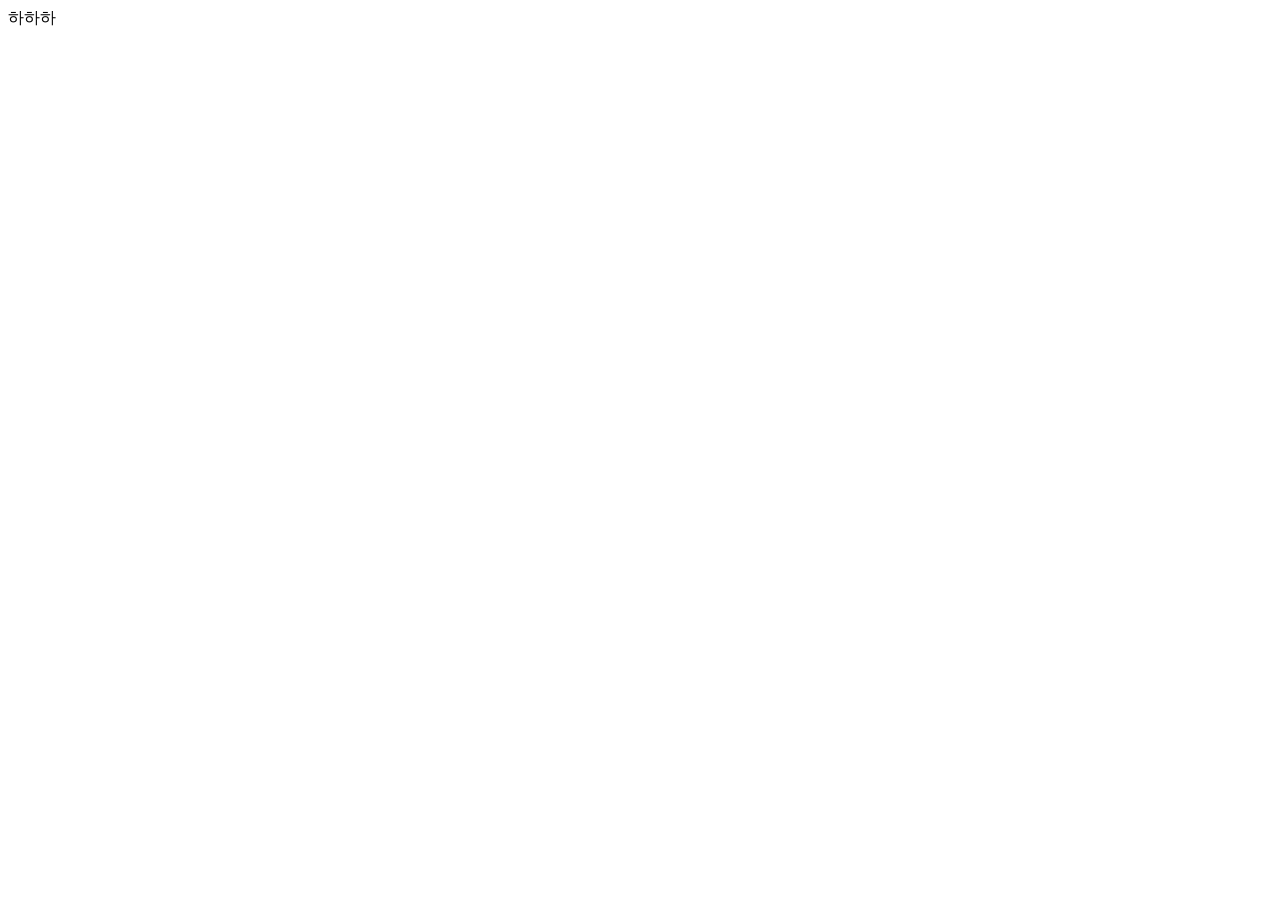
==== src/main/resources/templates/index.html @ bf117bea "기본 thymeleaf layout 설정" ====
﻿<!DOCTYPE html>
<html lang="en"
      xmlns:th="http://www.thymeleaf.org"
      xmlns:layout="http://www.ultraq.net.nz/thymeleaf/layout"
      layout:decorator="~{layouts/layout}">

<div layout:fragment="content">
하하하
</div>

</html>
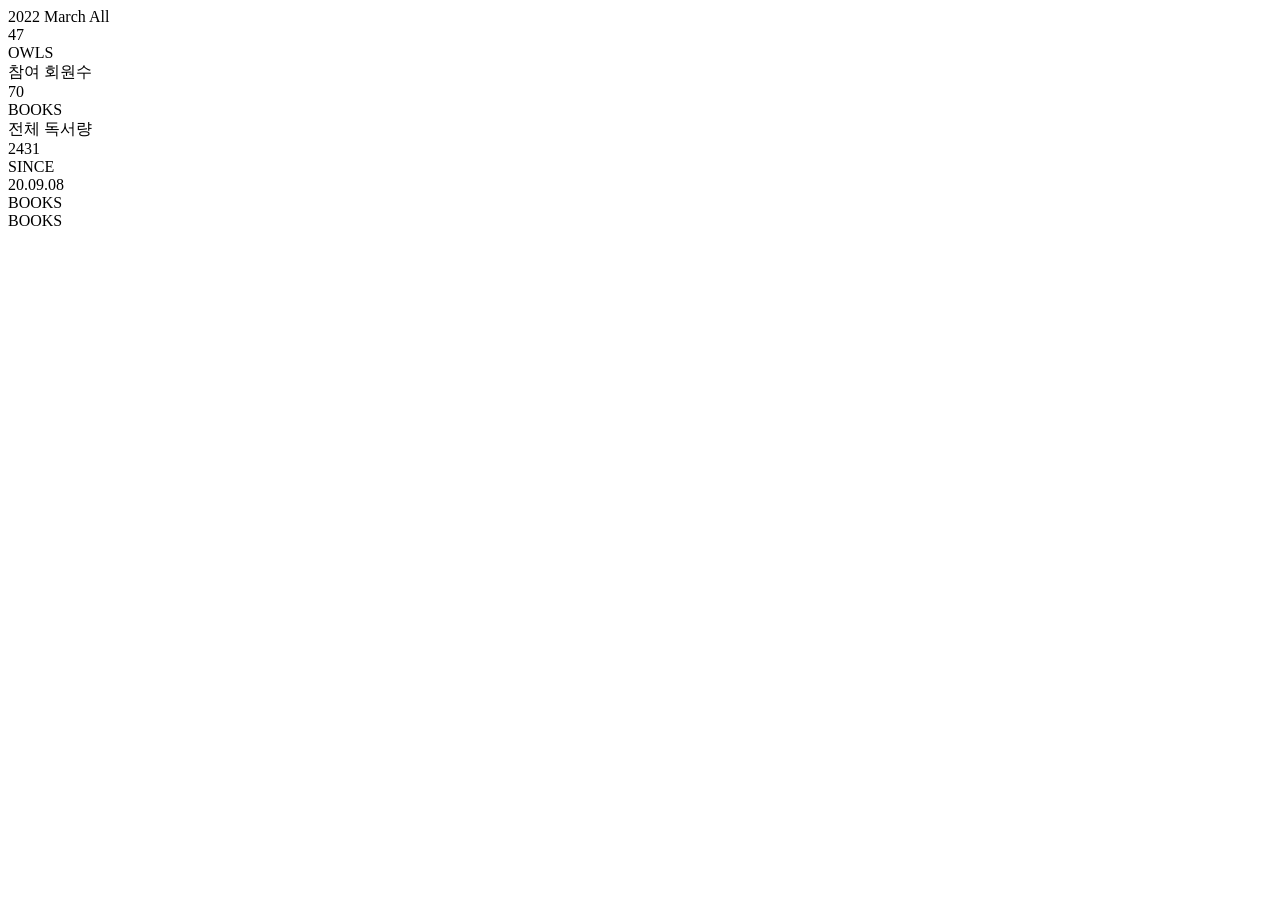
==== commit 15e40192: "git 경로 오류 바로잡음" ====
--- a/src/main/resources/templates/index.html
+++ b/src/main/resources/templates/index.html
@@ -1,11 +1,61 @@
-﻿<!DOCTYPE html>
-<html lang="en"
-      xmlns:th="http://www.thymeleaf.org"
+<!DOCTYPE html>
+<html xmlns:th="http://www.thymeleaf.org"
       xmlns:layout="http://www.ultraq.net.nz/thymeleaf/layout"
       layout:decorator="~{layouts/layout}">
 
 <div layout:fragment="content">
-하하하
+  <div id="container">
+
+    <div id="targetForm">
+      <span>2022 March All</span>
+    </div>
+
+
+    <div class="row row-cols-1 row-cols-sm-3">
+      <div class="col">
+        <div class="numberBoard">
+          <div class="count">47</div>
+          <div class="info">
+            <span class="info-title">OWLS</span><br>
+            <span>참여 회원수</span>
+          </div>
+        </div>
+      </div>
+      <div class="col">
+        <div class="numberBoard">
+          <div class="count">70</div>
+          <div class="info">
+            <span class="info-title">BOOKS</span><br>
+            <span>전체 독서량</span>
+          </div>
+        </div>
+      </div>
+      <div class="col">
+        <div class="numberBoard">
+          <div class="count">2431</div>
+          <div class="info">
+            <span class="info-title">SINCE</span><br>
+            <span>20.09.08</span>
+          </div>
+        </div>
+      </div>
+    </div>
+
+
+    <div class="row row-cols-1 row-cols-sm-2 row-cols-md-2">
+      <div class="col">
+        <div class="graphBoard">
+          <span class="info-title">BOOKS</span>
+        </div>
+      </div>
+      <div class="col">
+        <div class="graphBoard">
+          <span class="info-title">BOOKS</span>
+        </div>
+      </div>
+    </div>
+
+  </div>
 </div>
 
 </html>
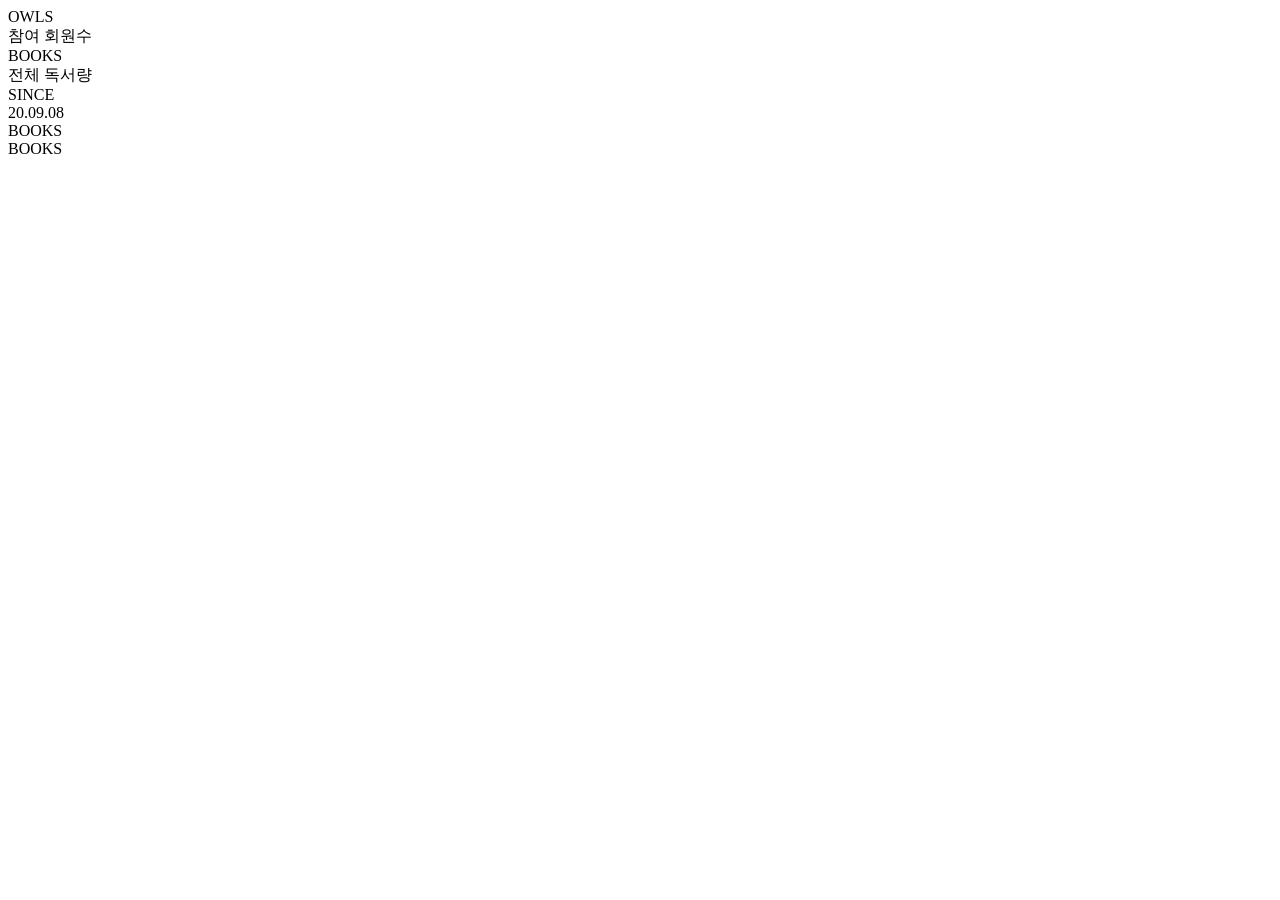
==== commit 18e52158: "멤버가 all 인 경우의 뷰단해결" ====
--- a/src/main/resources/templates/index.html
+++ b/src/main/resources/templates/index.html
@@ -5,16 +5,14 @@
 
 <div layout:fragment="content">
   <div id="container">
-
     <div id="targetForm">
-      <span>2022 March All</span>
+      <span th:text="${filter}"></span>
     </div>
-
 
     <div class="row row-cols-1 row-cols-sm-3">
       <div class="col">
         <div class="numberBoard">
-          <div class="count">47</div>
+          <div class="count" th:text="${memberCount}"></div>
           <div class="info">
             <span class="info-title">OWLS</span><br>
             <span>참여 회원수</span>
@@ -23,7 +21,7 @@
       </div>
       <div class="col">
         <div class="numberBoard">
-          <div class="count">70</div>
+          <div class="count" th:text="${totalBooks}"></div>
           <div class="info">
             <span class="info-title">BOOKS</span><br>
             <span>전체 독서량</span>
@@ -32,7 +30,7 @@
       </div>
       <div class="col">
         <div class="numberBoard">
-          <div class="count">2431</div>
+          <div class="count" th:text="${diffDays}"></div>
           <div class="info">
             <span class="info-title">SINCE</span><br>
             <span>20.09.08</span>
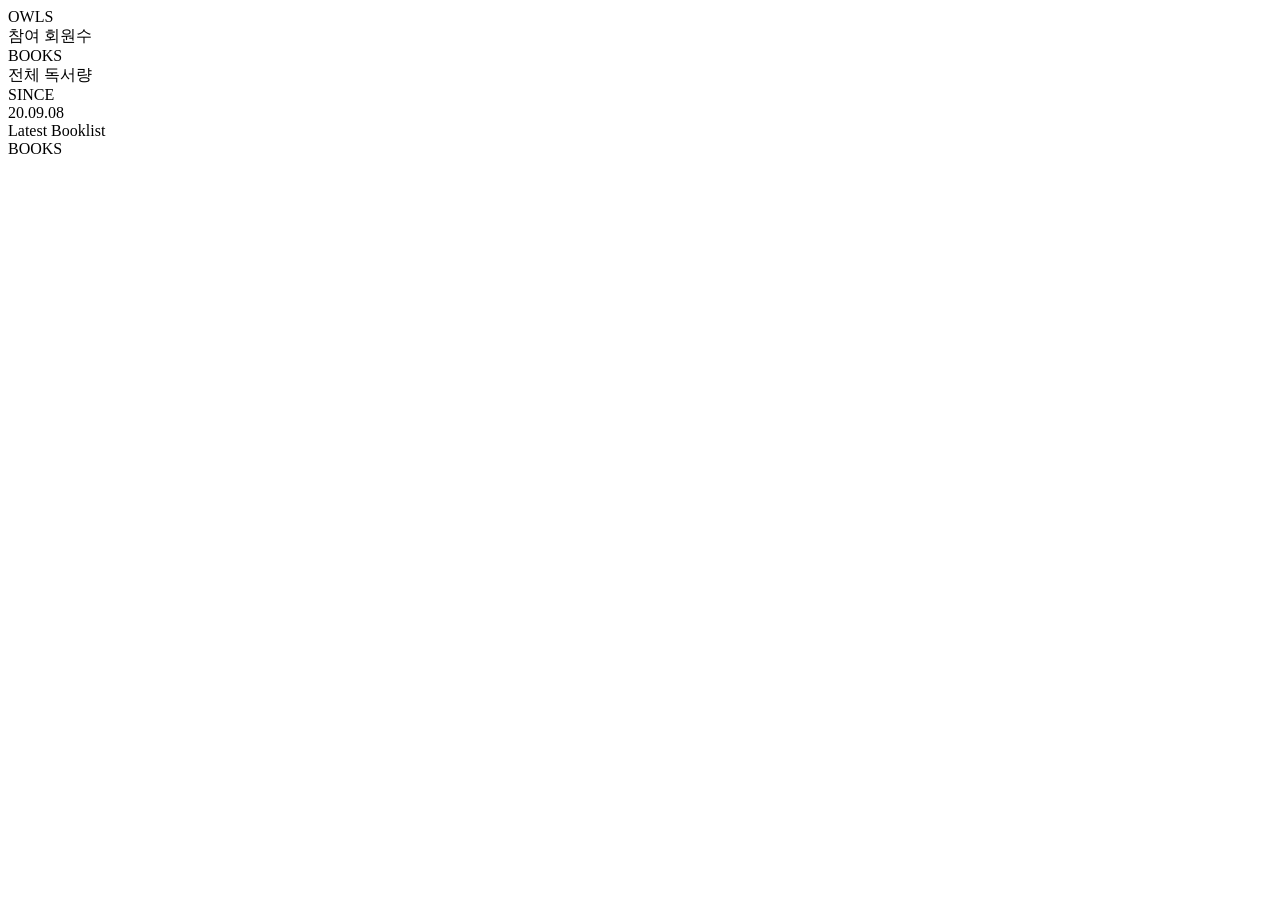
==== commit 3723cc3a: "뷰단 표시내용 변경" ====
--- a/src/main/resources/templates/index.html
+++ b/src/main/resources/templates/index.html
@@ -43,7 +43,10 @@
     <div class="row row-cols-1 row-cols-sm-2 row-cols-md-2">
       <div class="col">
         <div class="graphBoard">
-          <span class="info-title">BOOKS</span>
+          <span class="info-title">Latest Booklist</span>
+          <th:block>
+
+          </th:block>
         </div>
       </div>
       <div class="col">
